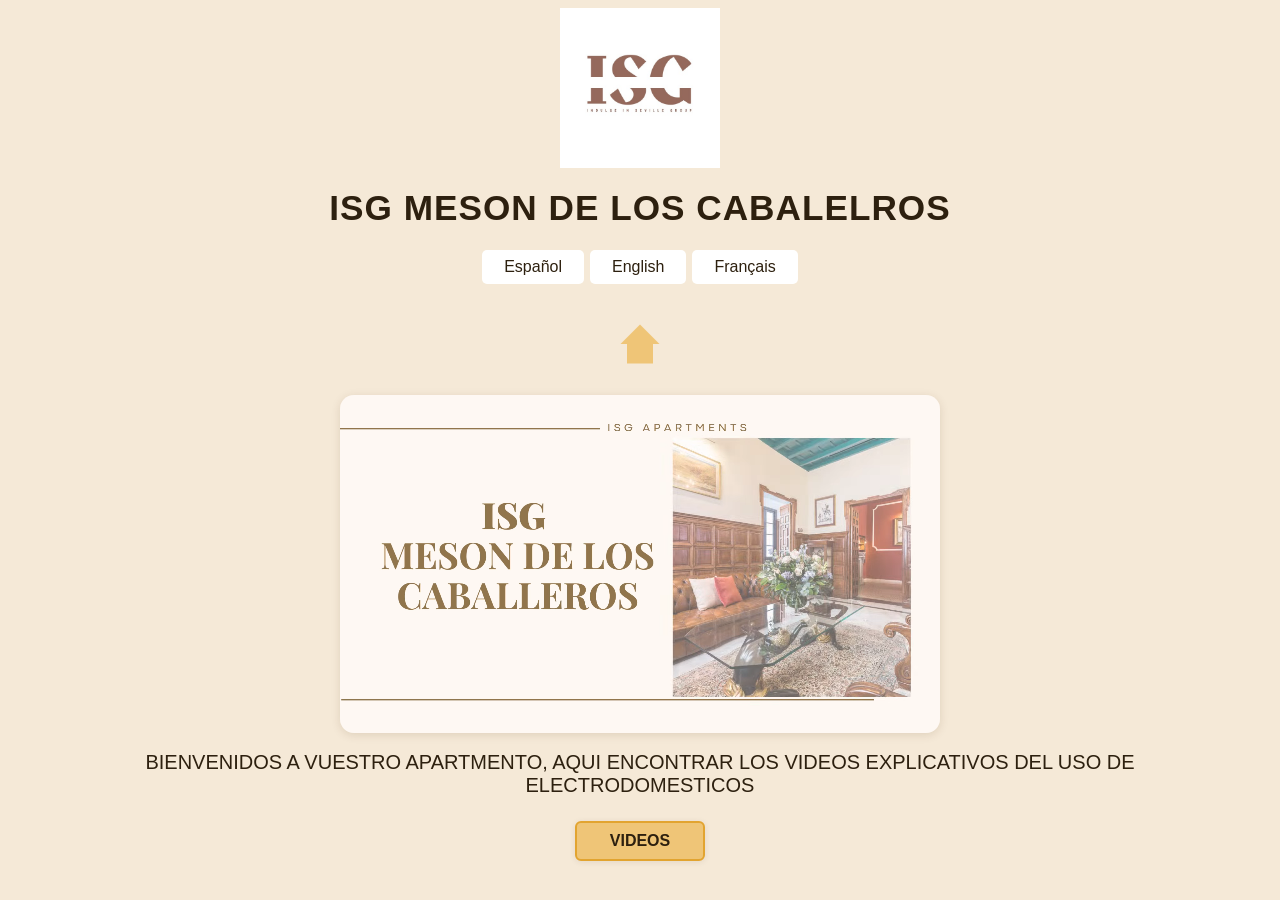
==== index.html @ 7bca336b "M" ====
<!DOCTYPE html>
<html xmlns="http://www.w3.org/1999/xhtml" lang="es">
<head>
  <meta http-equiv="Content-Type" content="text/html; charset=UTF-8"/>
  <title>MESONDELOSCABALLEROS</title>
  <link rel="stylesheet" href="./campana.css">
  <meta http-equiv="Content-Security-Policy" content="default-src 'self'; script-src 'self'; style-src 'self';">
  <meta http-equiv="X-Content-Type-Options" content="nosniff">
  <meta http-equiv="X-XSS-Protection" content="1; mode=block">
  <link rel="icon" href="favicon.ico" type="image/x-icon">
  <script src="TRADUCCIONES.JS"></script>
</head>
<body>
  <header class="page-nav" role="banner">
    <div class="page-header-inner">
      <img src="logo2.jpeg" alt="Logo ISG" class="logo-img" />
      <h1 data-translate="header">ISG MESON DE LOS CABALLEROS</h1>
      <div class="language-buttons">
        <button class="btn-idioma" data-lang="es">Español</button>
        <button class="btn-idioma" data-lang="en">English</button>
        <button class="btn-idioma" data-lang="fr">Français</button>
      </div>
    </div>
  </header>
  <a href="index.html" class="home-icon" title="Ir a la página principal">
    <svg xmlns="http://www.w3.org/2000/svg" width="52" height="52" fill="currentColor" viewBox="0 0 24 24">
      <path d="M12 3l9 9h-3v9h-12v-9h-3z"/>
    </svg>
  </a>
  <video class="banner" autoplay loop muted playsinline>
    <source src="Video Propiedad en Alquiler Minimalista Beige.webm" type="video/webm">
    <source src="Video Propiedad en Alquiler Minimalista Beige.mp4" type="video/mp4">
    <img src="Video Propiedad en Alquiler Minimalista Beige.gif" alt="Presentación" class="gif-img">
  </video>
  <p class="welcome-text" data-translate="welcome-msg">
    BIENVENIDOS A VUESTRO APARTMENTO, AQUI ENCONTRAR LOS VIDEOS EXPLICATIVOS DEL USO DE ELECTRODOMESTICOS
  </p>
  <div class="tabs">
    <a href="videos.html" class="tab-link active" data-tab="tab1" data-translate="VIDEOS">VIDEOS</a>
   
  </div>
</body>
</html>
---- campana.css ----
body {
  margin: 0;
  padding: 0;
  font-family: 'Segoe UI', 'Roboto', Arial, sans-serif;
  background: #f5e9d7;
  color: #2d200f;
  min-height: 100vh;
  text-align: center;
}
header.page-nav {
  width: 100%;
  background: transparent;
  padding-top: 8px;
  padding-bottom: 0;
}
.page-header-inner {
  display: flex;
  flex-direction: column;
  align-items: center;
  justify-content: center;
}
.logo-img {
  display: block;
  margin: 0 auto 8px auto;
  max-width: 160px;
  height: auto;
}
.page-header-inner h1 {
  font-size: 2.2em;
  font-weight: bold;
  margin: 12px 0;
  letter-spacing: 1px;
}
.language-buttons {
  margin: 10px auto 10px auto;
  display: flex;
  justify-content: center;
  gap: 8px;
}
.language-buttons .btn-idioma {
  font-size: 1em;
  padding: 8px 22px;
  border: none;
  border-radius: 5px;
  background: #fff;
  color: #2d200f;
  cursor: pointer;
  transition: background 0.2s;
}
.language-buttons .btn-idioma:hover {
  background: #efc577;
  color: #2d200f;
}
.home-icon {
  display: block;
  margin: 24px auto 0 auto;
  width: 52px;
  height: 52px;
}
.home-icon svg {
  width: 52px;
  height: 52px;
  fill: #efc577;
  display: block;
  margin: 0 auto;
}
.banner {
  display: block;
  margin: 25px auto 15px auto;
  max-width: 940px;
  width: 97vw;
  border-radius: 14px;
  box-shadow: 0 2px 10px 0 rgba(80,50,10,0.13);
}
.welcome-text {
  margin: 18px auto;
  font-size: 1.25em;
  font-weight: 500;
  width: 92%;
}
.tabs {
  display: flex;
  justify-content: center;
  margin: 24px auto;
  gap: 16px;
}
.tab-link {
  font-size: 1em;
  font-weight: bold;
  text-decoration: none;
  color: #2d200f;
  background: #fff7e6;
  border: 2px solid #efc577;
  border-radius: 6px;
  padding: 9px 33px;
  box-shadow: 0 1px 6px rgba(60,35,12,0.09);
  transition: background 0.15s, border 0.15s;
}
.tab-link.active,
.tab-link:hover {
  background: #efc577;
  border-color: #e2a430;
  color: #2d200f;
}
.video-grid {
  display: grid;
  grid-template-columns: repeat(2, minmax(230px, 1fr));
  gap: 32px 42px;
  justify-items: center;
  margin: 35px auto 22px auto;
  max-width: 780px;
  width: 97vw;
}
.video-section {
  background: #fff7e6;
  padding: 15px 15px 11px 15px;
  border-radius: 13px;
  box-shadow: 0 2px 8px rgba(100,70,10,0.19);
  width: 100%;
  max-width: 330px;
  text-align: center;
}

.video-section video {
  max-width: 100%;
  border-radius: 9px;
  margin-bottom: 9px;
}
.video-section h2 {
  font-size: 1.19em;
  font-weight: bold;
  margin: 11px 0 5px 0;
}
.video-section p {
  font-size: 1em;
  margin: 2px 0 4px 0;
}
.gif-img {
  display: block;
  margin: 8px auto;
  max-width: 200px;
  border-radius: 11px;
  box-shadow: 0 1px 7px 0 rgba(100,70,10,0.11);
}
@media (max-width: 700px) {
  .banner { max-width: 100vw; border-radius: 7px; }
  .video-grid { grid-template-columns: 1fr; gap: 18px 0; }
  .video-section { max-width: 98vw; }
  .tabs { flex-direction: column; gap: 8px; }
  .tab-link { width: 97vw; padding: 13px 0; font-size: 1.07em; }
  .page-header-inner h1 { font-size: 1.10em; }
}
/*APARTIR DE AQUI PARA FULL SCREEN PHONE 
/* GLOBAL STYLES - Elimina márgenes/padding en navegador */
html, body {
    margin: 0;
    padding: 0;
    width: 100vw;
    height: 100vh; /* Ocupa toda la pantalla */
    overflow-x: hidden; /* Evita scroll lateral */
}

/* HEADER Y BOTONES IDIOMA */
header.page-nav {
    width: 100%; /* Full ancho */
    background: transparent;
}

.language-buttons {
    gap: 6px; /* Más armónico en móviles */
}

/* AJUSTE DEL VIDEO `banner` */
.banner {
    width: 100%; /* Siempre adapta al ancho de pantalla */
    max-width: 600px; /* Limitar tamaño máximo */
    height: auto; /* Mantener proporción */
}

.video-grid {
    display: grid;
    grid-template-columns: 1fr; /* Una columna */
    gap: 12px; /* Controla distancias en móviles */
    width: 100vw;
    padding: 12px;
    overflow: hidden;
}

/* HACER QUE LINKS Y SECTION FORMEN BLOQUES RESPONSIVOS */
.video-section {
    box-sizing: border-box; /* Prevenir desbordes */
    width: 90%;
    margin: auto; /* Centra */
}

/* MEDIA QUERIES - Estilos para pantallas más pequeñas */
@media (max-width: 600px) {
    header.page-nav h1 {
        font-size: 1.4em; /* Texto más compacto */
    }

    .home-icon svg {
        width: 42px; /* Icono más pequeño en teléfonos */
    }

    .video-grid {
        grid-template-columns: 1fr; /* Deja una sola columna */
        gap: 10px;
    }

    .tab-link {
        padding: 8px; /* Botón más eficiente */
    }
}
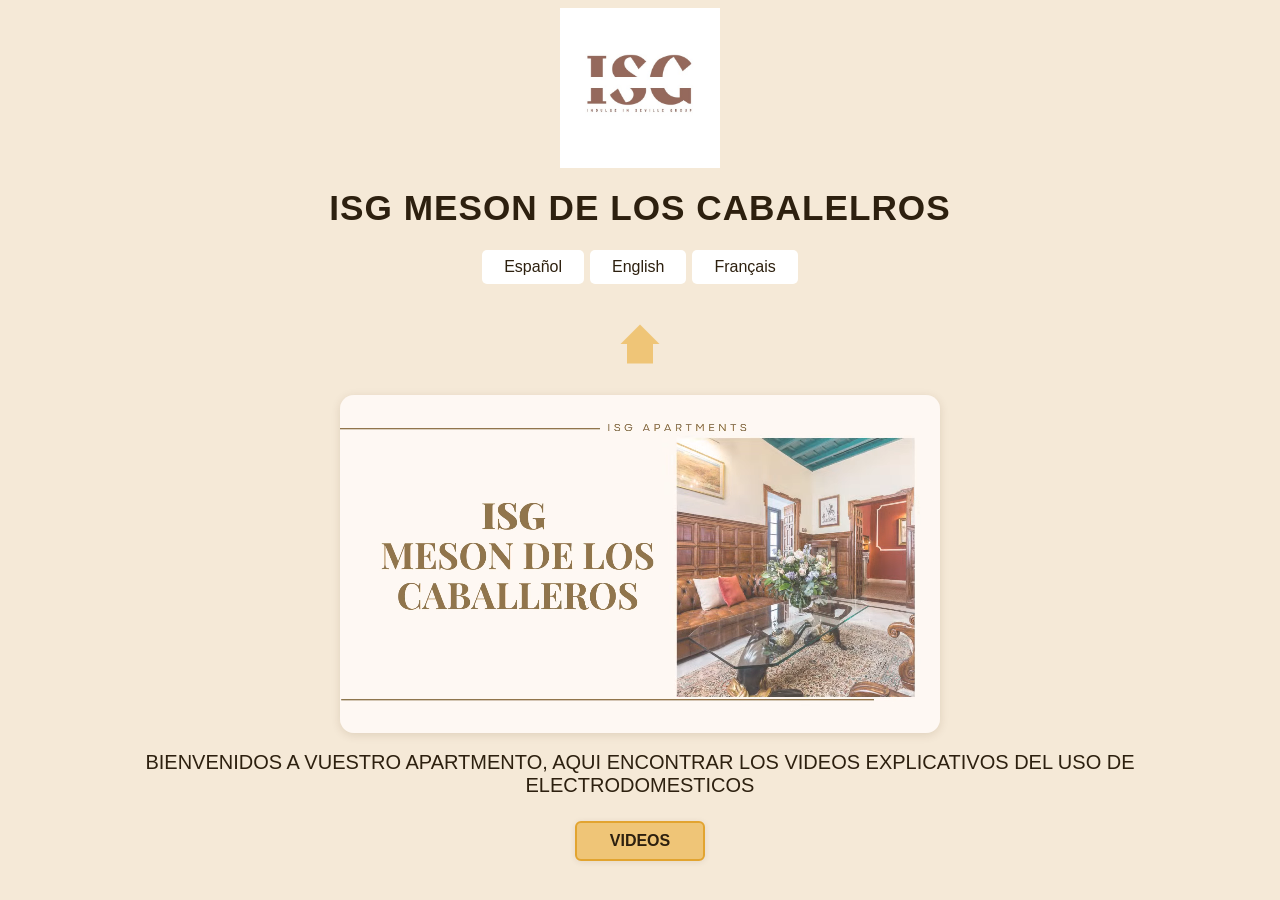
==== commit c241cec6: "M" ====
--- a/index.html
+++ b/index.html
@@ -37,7 +37,6 @@
   </p>
   <div class="tabs">
     <a href="videos.html" class="tab-link active" data-tab="tab1" data-translate="VIDEOS">VIDEOS</a>
-   
   </div>
 </body>
 </html>
--- a/campana.css
+++ b/campana.css
@@ -157,7 +157,7 @@
     padding: 0;
     width: 100vw;
     height: 100vh; /* Ocupa toda la pantalla */
-    overflow-x: hidden; /* Evita scroll lateral */
+    overflow-x:visible /* Evita scroll lateral */
 }
 
 /* HEADER Y BOTONES IDIOMA */
@@ -200,7 +200,7 @@
     }
 
     .home-icon svg {
-        width: 42px; /* Icono más pequeño en teléfonos */
+        width: 50px; /* Icono más pequeño en teléfonos */
     }
 
     .video-grid {
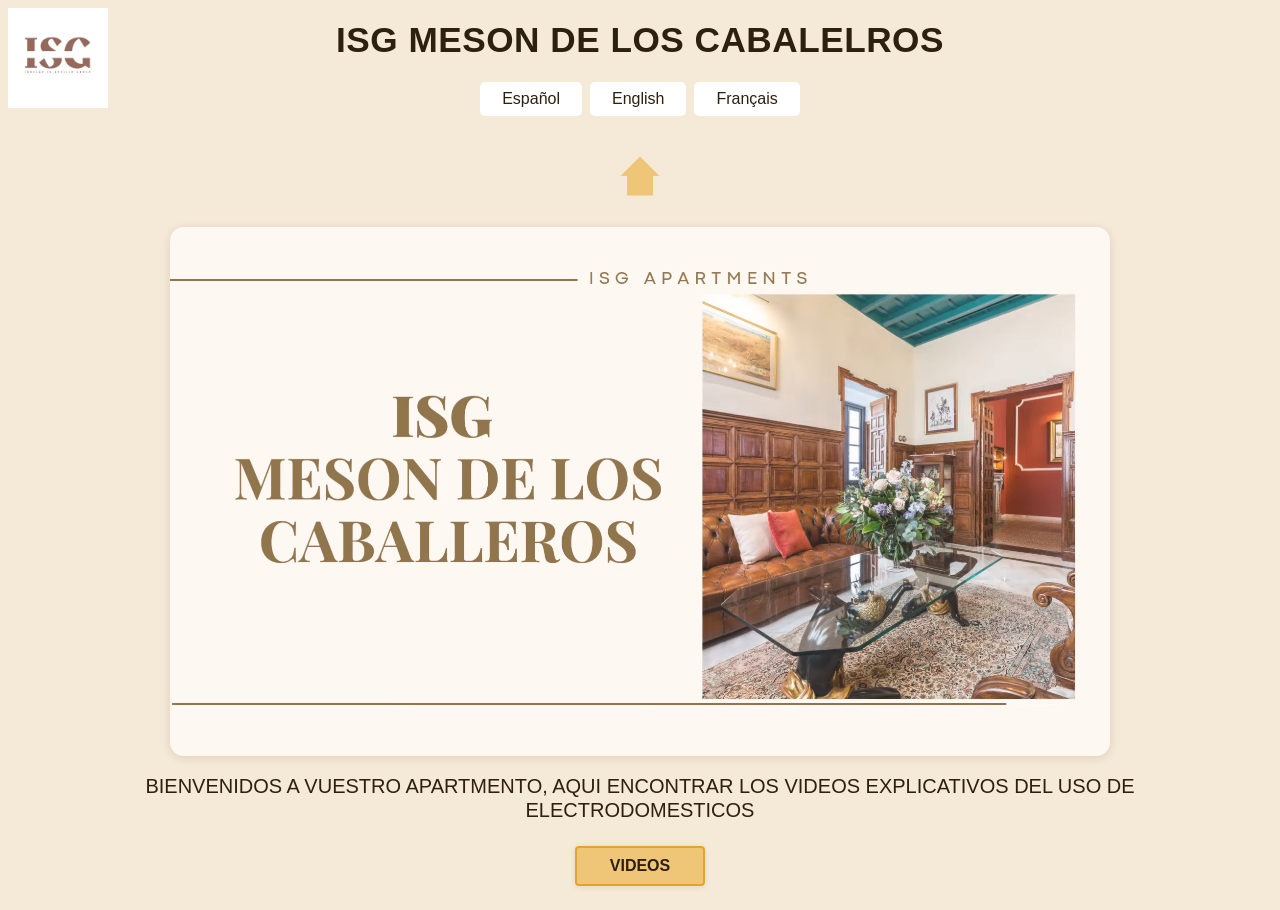
==== commit eec1e185: "Move logo outside header to position it in corner independently" ====
--- a/index.html
+++ b/index.html
@@ -1,42 +1,42 @@
-<!DOCTYPE html>
-<html xmlns="http://www.w3.org/1999/xhtml" lang="es">
-<head>
-  <meta http-equiv="Content-Type" content="text/html; charset=UTF-8"/>
-  <title>MESONDELOSCABALLEROS</title>
-  <link rel="stylesheet" href="./campana.css">
-  <meta http-equiv="Content-Security-Policy" content="default-src 'self'; script-src 'self'; style-src 'self';">
-  <meta http-equiv="X-Content-Type-Options" content="nosniff">
-  <meta http-equiv="X-XSS-Protection" content="1; mode=block">
-  <link rel="icon" href="favicon.ico" type="image/x-icon">
-  <script src="TRADUCCIONES.JS"></script>
-</head>
-<body>
-  <header class="page-nav" role="banner">
-    <div class="page-header-inner">
-      <img src="logo2.jpeg" alt="Logo ISG" class="logo-img" />
-      <h1 data-translate="header">ISG MESON DE LOS CABALLEROS</h1>
-      <div class="language-buttons">
-        <button class="btn-idioma" data-lang="es">Español</button>
-        <button class="btn-idioma" data-lang="en">English</button>
-        <button class="btn-idioma" data-lang="fr">Français</button>
-      </div>
-    </div>
-  </header>
-  <a href="index.html" class="home-icon" title="Ir a la página principal">
-    <svg xmlns="http://www.w3.org/2000/svg" width="52" height="52" fill="currentColor" viewBox="0 0 24 24">
-      <path d="M12 3l9 9h-3v9h-12v-9h-3z"/>
-    </svg>
-  </a>
-  <video class="banner" autoplay loop muted playsinline>
-    <source src="Video Propiedad en Alquiler Minimalista Beige.webm" type="video/webm">
-    <source src="Video Propiedad en Alquiler Minimalista Beige.mp4" type="video/mp4">
-    <img src="Video Propiedad en Alquiler Minimalista Beige.gif" alt="Presentación" class="gif-img">
-  </video>
-  <p class="welcome-text" data-translate="welcome-msg">
-    BIENVENIDOS A VUESTRO APARTMENTO, AQUI ENCONTRAR LOS VIDEOS EXPLICATIVOS DEL USO DE ELECTRODOMESTICOS
-  </p>
-  <div class="tabs">
-    <a href="videos.html" class="tab-link active" data-tab="tab1" data-translate="VIDEOS">VIDEOS</a>
-  </div>
-</body>
-</html>+<!DOCTYPE html>
+<html xmlns="http://www.w3.org/1999/xhtml" lang="es">
+<head>
+  <meta http-equiv="Content-Type" content="text/html; charset=UTF-8"/>
+  <title>MESONDELOSCABALLEROS</title>
+  <link rel="stylesheet" href="./campana.css">
+  <meta http-equiv="Content-Security-Policy" content="default-src 'self'; script-src 'self'; style-src 'self';">
+  <meta http-equiv="X-Content-Type-Options" content="nosniff">
+  <meta http-equiv="X-XSS-Protection" content="1; mode=block">
+  <link rel="icon" href="favicon.ico" type="image/x-icon">
+  <script src="TRADUCCIONES.JS"></script>
+</head>
+<body>
+  <img src="logo2.jpeg" alt="Logo ISG" class="logo-img" />
+  <header class="page-nav" role="banner">
+    <div class="page-header-inner">
+      <h1 data-translate="header">ISG MESON DE LOS CABALLEROS</h1>
+      <div class="language-buttons">
+        <button class="btn-idioma" data-lang="es">Español</button>
+        <button class="btn-idioma" data-lang="en">English</button>
+        <button class="btn-idioma" data-lang="fr">Français</button>
+      </div>
+    </div>
+  </header>
+  <a href="index.html" class="home-icon" title="Ir a la página principal">
+    <svg xmlns="http://www.w3.org/2000/svg" width="52" height="52" fill="currentColor" viewBox="0 0 24 24">
+      <path d="M12 3l9 9h-3v9h-12v-9h-3z"/>
+    </svg>
+  </a>
+  <video class="banner" autoplay loop muted playsinline>
+    <source src="Video Propiedad en Alquiler Minimalista Beige.webm" type="video/webm">
+    <source src="Video Propiedad en Alquiler Minimalista Beige.mp4" type="video/mp4">
+    <img src="Video Propiedad en Alquiler Minimalista Beige.gif" alt="Presentación" class="gif-img">
+  </video>
+  <p class="welcome-text" data-translate="welcome-msg">
+    BIENVENIDOS A VUESTRO APARTMENTO, AQUI ENCONTRAR LOS VIDEOS EXPLICATIVOS DEL USO DE ELECTRODOMESTICOS
+  </p>
+  <div class="tabs">
+    <a href="videos.html" class="tab-link active" data-tab="tab1" data-translate="VIDEOS">VIDEOS</a>
+  </div>
+</body>
+</html>
--- a/campana.css
+++ b/campana.css
@@ -1,214 +1,313 @@
-body {
-  margin: 0;
-  padding: 0;
-  font-family: 'Segoe UI', 'Roboto', Arial, sans-serif;
-  background: #f5e9d7;
-  color: #2d200f;
-  min-height: 100vh;
-  text-align: center;
-}
-header.page-nav {
-  width: 100%;
-  background: transparent;
-  padding-top: 8px;
-  padding-bottom: 0;
-}
-.page-header-inner {
-  display: flex;
-  flex-direction: column;
-  align-items: center;
-  justify-content: center;
-}
-.logo-img {
-  display: block;
-  margin: 0 auto 8px auto;
-  max-width: 160px;
-  height: auto;
-}
-.page-header-inner h1 {
-  font-size: 2.2em;
-  font-weight: bold;
-  margin: 12px 0;
-  letter-spacing: 1px;
-}
-.language-buttons {
-  margin: 10px auto 10px auto;
-  display: flex;
-  justify-content: center;
-  gap: 8px;
-}
-.language-buttons .btn-idioma {
-  font-size: 1em;
-  padding: 8px 22px;
-  border: none;
-  border-radius: 5px;
-  background: #fff;
-  color: #2d200f;
-  cursor: pointer;
-  transition: background 0.2s;
-}
-.language-buttons .btn-idioma:hover {
-  background: #efc577;
-  color: #2d200f;
-}
-.home-icon {
-  display: block;
-  margin: 24px auto 0 auto;
-  width: 52px;
-  height: 52px;
-}
-.home-icon svg {
-  width: 52px;
-  height: 52px;
-  fill: #efc577;
-  display: block;
-  margin: 0 auto;
-}
-.banner {
-  display: block;
-  margin: 25px auto 15px auto;
-  max-width: 940px;
-  width: 97vw;
-  border-radius: 14px;
-  box-shadow: 0 2px 10px 0 rgba(80,50,10,0.13);
-}
-.welcome-text {
-  margin: 18px auto;
-  font-size: 1.25em;
-  font-weight: 500;
-  width: 92%;
-}
-.tabs {
-  display: flex;
-  justify-content: center;
-  margin: 24px auto;
-  gap: 16px;
-}
-.tab-link {
-  font-size: 1em;
-  font-weight: bold;
-  text-decoration: none;
-  color: #2d200f;
-  background: #fff7e6;
-  border: 2px solid #efc577;
-  border-radius: 6px;
-  padding: 9px 33px;
-  box-shadow: 0 1px 6px rgba(60,35,12,0.09);
-  transition: background 0.15s, border 0.15s;
-}
-.tab-link.active,
-.tab-link:hover {
-  background: #efc577;
-  border-color: #e2a430;
-  color: #2d200f;
-}
-.video-grid {
-  display: grid;
-  grid-template-columns: repeat(2, minmax(230px, 1fr));
-  gap: 32px 42px;
-  justify-items: center;
-  margin: 35px auto 22px auto;
-  max-width: 780px;
-  width: 97vw;
-}
-.video-section {
-  background: #fff7e6;
-  padding: 15px 15px 11px 15px;
-  border-radius: 13px;
-  box-shadow: 0 2px 8px rgba(100,70,10,0.19);
-  width: 100%;
-  max-width: 330px;
-  text-align: center;
-}
-
-.video-section video {
-  max-width: 100%;
-  border-radius: 9px;
-  margin-bottom: 9px;
-}
-.video-section h2 {
-  font-size: 1.19em;
-  font-weight: bold;
-  margin: 11px 0 5px 0;
-}
-.video-section p {
-  font-size: 1em;
-  margin: 2px 0 4px 0;
-}
-.gif-img {
-  display: block;
-  margin: 8px auto;
-  max-width: 200px;
-  border-radius: 11px;
-  box-shadow: 0 1px 7px 0 rgba(100,70,10,0.11);
-}
-@media (max-width: 700px) {
-  .banner { max-width: 100vw; border-radius: 7px; }
-  .video-grid { grid-template-columns: 1fr; gap: 18px 0; }
-  .video-section { max-width: 98vw; }
-  .tabs { flex-direction: column; gap: 8px; }
-  .tab-link { width: 97vw; padding: 13px 0; font-size: 1.07em; }
-  .page-header-inner h1 { font-size: 1.10em; }
-}
-/*APARTIR DE AQUI PARA FULL SCREEN PHONE 
-/* GLOBAL STYLES - Elimina márgenes/padding en navegador */
-html, body {
-    margin: 0;
-    padding: 0;
-    width: 100vw;
-    height: 100vh; /* Ocupa toda la pantalla */
-    overflow-x:visible /* Evita scroll lateral */
-}
-
-/* HEADER Y BOTONES IDIOMA */
-header.page-nav {
-    width: 100%; /* Full ancho */
-    background: transparent;
-}
-
-.language-buttons {
-    gap: 6px; /* Más armónico en móviles */
-}
-
-/* AJUSTE DEL VIDEO `banner` */
-.banner {
-    width: 100%; /* Siempre adapta al ancho de pantalla */
-    max-width: 600px; /* Limitar tamaño máximo */
-    height: auto; /* Mantener proporción */
-}
-
-.video-grid {
-    display: grid;
-    grid-template-columns: 1fr; /* Una columna */
-    gap: 12px; /* Controla distancias en móviles */
-    width: 100vw;
-    padding: 12px;
-    overflow: hidden;
-}
-
-/* HACER QUE LINKS Y SECTION FORMEN BLOQUES RESPONSIVOS */
-.video-section {
-    box-sizing: border-box; /* Prevenir desbordes */
-    width: 90%;
-    margin: auto; /* Centra */
-}
-
-/* MEDIA QUERIES - Estilos para pantallas más pequeñas */
-@media (max-width: 600px) {
-    header.page-nav h1 {
-        font-size: 1.4em; /* Texto más compacto */
-    }
-
-    .home-icon svg {
-        width: 50px; /* Icono más pequeño en teléfonos */
-    }
-
-    .video-grid {
-        grid-template-columns: 1fr; /* Deja una sola columna */
-        gap: 10px;
-    }
-
-    .tab-link {
-        padding: 8px; /* Botón más eficiente */
-    }
-}+/* MOBILE FIRST - Optimized for Phone Display */
+* {
+  margin: 0;
+  padding: 0;
+  box-sizing: border-box;
+}
+
+html, body {
+  width: 100%;
+  height: 100vh;
+  overflow: hidden;
+  font-family: 'Segoe UI', 'Roboto', Arial, sans-serif;
+  background: #f5e9d7;
+  color: #2d200f;
+}
+
+body {
+  display: flex;
+  flex-direction: column;
+  text-align: center;
+}
+
+/* HEADER */
+header.page-nav {
+  width: 100%;
+  background: transparent;
+  padding: 0;
+  flex-shrink: 0;
+}
+
+.page-header-inner {
+  display: flex;
+  flex-direction: column;
+  align-items: center;
+  justify-content: center;
+  gap: 0;
+  padding-top: 8px;
+}
+
+.logo-img {
+  position: fixed;
+  top: 8px;
+  left: 8px;
+  max-width: 60px;
+  height: auto;
+  margin: 0;
+  z-index: 100;
+}
+
+.page-header-inner h1 {
+  font-size: 1.2em;
+  font-weight: bold;
+  margin: 4px 0;
+  letter-spacing: 0.5px;
+  padding-top: 8px;
+}
+
+.language-buttons {
+  margin: 4px auto 0 auto;
+  display: flex;
+  justify-content: center;
+  gap: 4px;
+}
+
+.language-buttons .btn-idioma {
+  font-size: 0.75em;
+  padding: 4px 10px;
+  border: none;
+  border-radius: 4px;
+  background: #fff;
+  color: #2d200f;
+  cursor: pointer;
+  transition: background 0.2s;
+}
+
+.language-buttons .btn-idioma:hover {
+  background: #efc577;
+}
+
+/* HOME ICON */
+.home-icon {
+  display: none;
+}
+
+/* BANNER VIDEO */
+.banner {
+  display: block;
+  width: 100%;
+  height: auto;
+  max-height: 35vh;
+  object-fit: cover;
+  margin: 0;
+  padding: 0;
+  border-radius: 0;
+  box-shadow: none;
+  flex-shrink: 0;
+}
+
+/* WELCOME TEXT */
+.welcome-text {
+  margin: 4px auto;
+  padding: 4px 8px;
+  font-size: 0.85em;
+  font-weight: 500;
+  width: 98%;
+  line-height: 1.2;
+  flex-shrink: 0;
+}
+
+/* TABS/LINKS */
+.tabs {
+  display: flex;
+  justify-content: center;
+  margin: 4px auto;
+  gap: 8px;
+  flex-wrap: wrap;
+  flex-shrink: 0;
+}
+
+.tab-link {
+  font-size: 0.85em;
+  font-weight: bold;
+  text-decoration: none;
+  color: #2d200f;
+  background: #fff7e6;
+  border: 1px solid #efc577;
+  border-radius: 4px;
+  padding: 6px 16px;
+  box-shadow: none;
+  transition: background 0.15s;
+  white-space: nowrap;
+}
+
+.tab-link.active,
+.tab-link:hover {
+  background: #efc577;
+  border-color: #e2a430;
+}
+
+/* VIDEO GRID - Single Column for Phone */
+.video-grid {
+  display: grid;
+  grid-template-columns: 1fr;
+  gap: 8px;
+  margin: 4px auto;
+  padding: 0 8px;
+  overflow-y: auto;
+  flex: 1;
+}
+
+.video-section {
+  background: #fff7e6;
+  padding: 8px;
+  border-radius: 8px;
+  box-shadow: 0 1px 4px rgba(100,70,10,0.15);
+  width: 100%;
+  max-width: 100%;
+  text-align: center;
+}
+
+.video-section video {
+  width: 100%;
+  max-height: 180px;
+  border-radius: 6px;
+  margin-bottom: 4px;
+}
+
+.video-section h2 {
+  font-size: 0.95em;
+  font-weight: bold;
+  margin: 4px 0 2px 0;
+}
+
+.video-section p {
+  font-size: 0.8em;
+  margin: 1px 0 2px 0;
+}
+
+.gif-img {
+  display: block;
+  margin: 4px auto;
+  max-width: 150px;
+  border-radius: 6px;
+  box-shadow: none;
+}
+
+/* DESKTOP VIEW */
+@media (min-width: 768px) {
+  html, body {
+    height: auto;
+    overflow: visible;
+  }
+
+  body {
+    display: block;
+  }
+
+  header.page-nav {
+    padding-top: 8px;
+    padding-bottom: 0;
+  }
+
+  .page-header-inner {
+    padding-top: 0;
+  }
+
+  .logo-img {
+    position: fixed;
+    top: 8px;
+    left: 8px;
+    max-width: 100px;
+    margin: 0;
+    z-index: 100;
+  }
+
+  .page-header-inner h1 {
+    font-size: 2.2em;
+    margin: 12px 0;
+    padding-top: 0;
+  }
+
+  .language-buttons {
+    margin: 10px auto;
+    gap: 8px;
+  }
+
+  .language-buttons .btn-idioma {
+    font-size: 1em;
+    padding: 8px 22px;
+    border-radius: 5px;
+  }
+
+  .home-icon {
+    display: block;
+    margin: 24px auto 0 auto;
+    width: 52px;
+    height: 52px;
+  }
+
+  .home-icon svg {
+    width: 52px;
+    height: 52px;
+    fill: #efc577;
+  }
+
+  .banner {
+    margin: 25px auto 15px auto;
+    max-width: 940px;
+    width: 97vw;
+    max-height: none;
+    border-radius: 14px;
+    box-shadow: 0 2px 10px 0 rgba(80,50,10,0.13);
+  }
+
+  .welcome-text {
+    margin: 18px auto;
+    padding: 0;
+    font-size: 1.25em;
+    width: 92%;
+  }
+
+  .tabs {
+    margin: 24px auto;
+    gap: 16px;
+    flex-wrap: nowrap;
+  }
+
+  .tab-link {
+    font-size: 1em;
+    padding: 9px 33px;
+    border: 2px solid #efc577;
+    box-shadow: 0 1px 6px rgba(60,35,12,0.09);
+  }
+
+  .video-grid {
+    display: grid;
+    grid-template-columns: repeat(2, minmax(230px, 1fr));
+    gap: 32px 42px;
+    justify-items: center;
+    margin: 35px auto 22px auto;
+    max-width: 780px;
+    width: 97vw;
+    overflow: visible;
+    padding: 0;
+  }
+
+  .video-section {
+    padding: 15px 15px 11px 15px;
+    border-radius: 13px;
+    box-shadow: 0 2px 8px rgba(100,70,10,0.19);
+    max-width: 330px;
+  }
+
+  .video-section video {
+    max-height: none;
+    margin-bottom: 9px;
+  }
+
+  .video-section h2 {
+    font-size: 1.19em;
+    margin: 11px 0 5px 0;
+  }
+
+  .video-section p {
+    font-size: 1em;
+    margin: 2px 0 4px 0;
+  }
+
+  .gif-img {
+    max-width: 200px;
+    box-shadow: 0 1px 7px 0 rgba(100,70,10,0.11);
+  }
+}
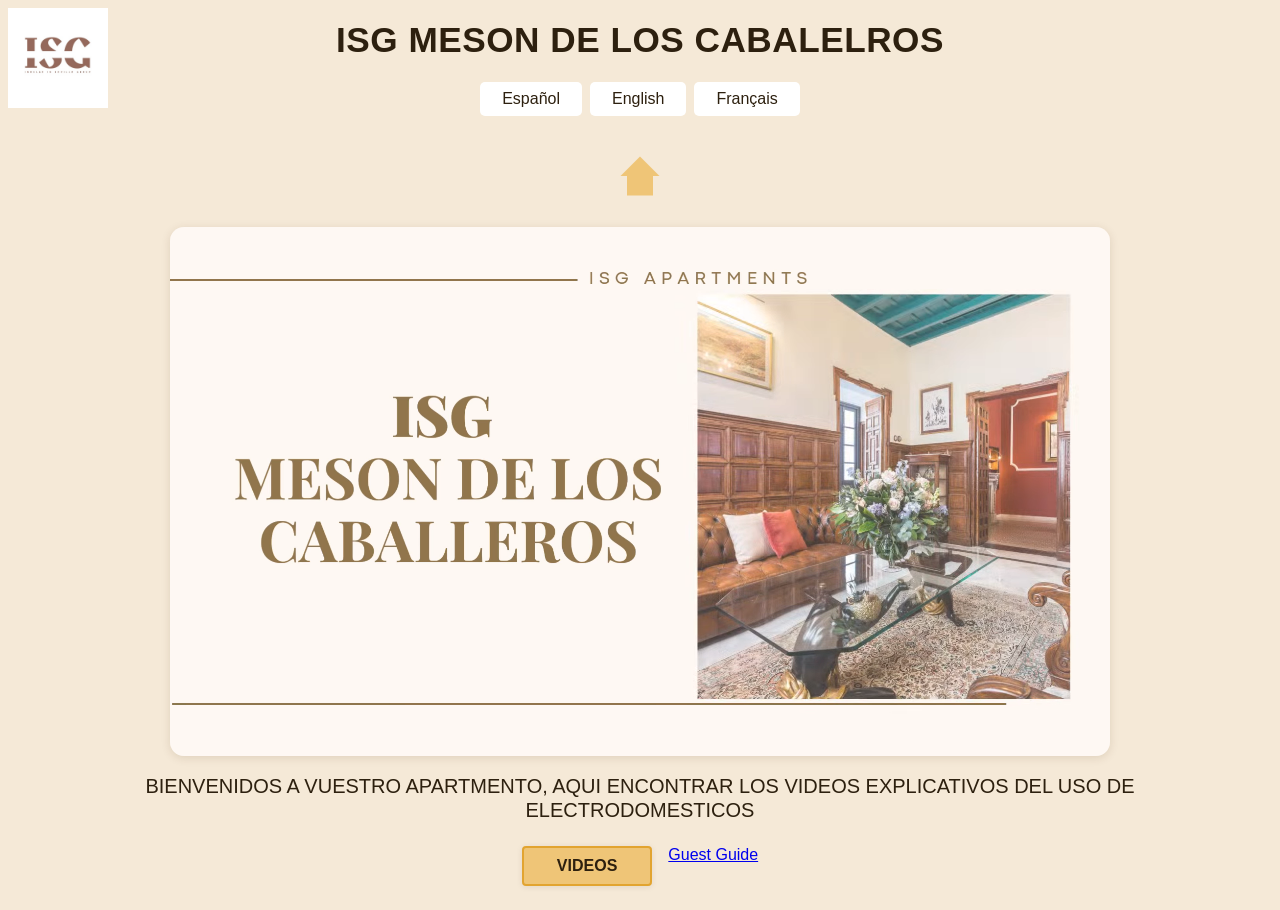
==== commit 4401aa0c: "M" ====
--- a/index.html
+++ b/index.html
@@ -1,42 +1,43 @@
-<!DOCTYPE html>
-<html xmlns="http://www.w3.org/1999/xhtml" lang="es">
-<head>
-  <meta http-equiv="Content-Type" content="text/html; charset=UTF-8"/>
-  <title>MESONDELOSCABALLEROS</title>
-  <link rel="stylesheet" href="./campana.css">
-  <meta http-equiv="Content-Security-Policy" content="default-src 'self'; script-src 'self'; style-src 'self';">
-  <meta http-equiv="X-Content-Type-Options" content="nosniff">
-  <meta http-equiv="X-XSS-Protection" content="1; mode=block">
-  <link rel="icon" href="favicon.ico" type="image/x-icon">
-  <script src="TRADUCCIONES.JS"></script>
-</head>
-<body>
-  <img src="logo2.jpeg" alt="Logo ISG" class="logo-img" />
-  <header class="page-nav" role="banner">
-    <div class="page-header-inner">
-      <h1 data-translate="header">ISG MESON DE LOS CABALLEROS</h1>
-      <div class="language-buttons">
-        <button class="btn-idioma" data-lang="es">Español</button>
-        <button class="btn-idioma" data-lang="en">English</button>
-        <button class="btn-idioma" data-lang="fr">Français</button>
-      </div>
-    </div>
-  </header>
-  <a href="index.html" class="home-icon" title="Ir a la página principal">
-    <svg xmlns="http://www.w3.org/2000/svg" width="52" height="52" fill="currentColor" viewBox="0 0 24 24">
-      <path d="M12 3l9 9h-3v9h-12v-9h-3z"/>
-    </svg>
-  </a>
-  <video class="banner" autoplay loop muted playsinline>
-    <source src="Video Propiedad en Alquiler Minimalista Beige.webm" type="video/webm">
-    <source src="Video Propiedad en Alquiler Minimalista Beige.mp4" type="video/mp4">
-    <img src="Video Propiedad en Alquiler Minimalista Beige.gif" alt="Presentación" class="gif-img">
-  </video>
-  <p class="welcome-text" data-translate="welcome-msg">
-    BIENVENIDOS A VUESTRO APARTMENTO, AQUI ENCONTRAR LOS VIDEOS EXPLICATIVOS DEL USO DE ELECTRODOMESTICOS
-  </p>
-  <div class="tabs">
-    <a href="videos.html" class="tab-link active" data-tab="tab1" data-translate="VIDEOS">VIDEOS</a>
-  </div>
-</body>
-</html>
+<!DOCTYPE html>
+<html xmlns="http://www.w3.org/1999/xhtml" lang="es">
+<head>
+  <meta http-equiv="Content-Type" content="text/html; charset=UTF-8"/>
+  <title>MESONDELOSCABALLEROS</title>
+  <link rel="stylesheet" href="./campana.css">
+  <meta http-equiv="Content-Security-Policy" content="default-src 'self'; script-src 'self'; style-src 'self';">
+  <meta http-equiv="X-Content-Type-Options" content="nosniff">
+  <meta http-equiv="X-XSS-Protection" content="1; mode=block">
+  <link rel="icon" href="favicon.ico" type="image/x-icon">
+  <script src="TRADUCCIONES.JS"></script>
+</head>
+<body>
+  <img src="logo2.jpeg" alt="Logo ISG" class="logo-img" />
+  <header class="page-nav" role="banner">
+    <div class="page-header-inner">
+      <h1 data-translate="header">ISG MESON DE LOS CABALLEROS</h1>
+      <div class="language-buttons">
+        <button class="btn-idioma" data-lang="es">Español</button>
+        <button class="btn-idioma" data-lang="en">English</button>
+        <button class="btn-idioma" data-lang="fr">Français</button>
+      </div>
+    </div>
+  </header>
+  <a href="index.html" class="home-icon" title="Ir a la página principal">
+    <svg xmlns="http://www.w3.org/2000/svg" width="52" height="52" fill="currentColor" viewBox="0 0 24 24">
+      <path d="M12 3l9 9h-3v9h-12v-9h-3z"/>
+    </svg>
+  </a>
+  <video class="banner" autoplay loop muted playsinline>
+    <source src="Video Propiedad en Alquiler Minimalista Beige.webm" type="video/webm">
+    <source src="Video Propiedad en Alquiler Minimalista Beige.mp4" type="video/mp4">
+    <img src="Video Propiedad en Alquiler Minimalista Beige.gif" alt="Presentación" class="gif-img">
+  </video>
+  <p class="welcome-text" data-translate="welcome-msg">
+    BIENVENIDOS A VUESTRO APARTMENTO, AQUI ENCONTRAR LOS VIDEOS EXPLICATIVOS DEL USO DE ELECTRODOMESTICOS
+  </p>
+  <div class="tabs">
+    <a href="videos.html" class="tab-link active" data-tab="tab1" data-translate="VIDEOS">VIDEOS</a>
+    <a href="your-guest-guide.pdf" class="guide-button" target="_blank">Guest Guide</a>
+  </div>
+</body>
+</html>
--- a/campana.css
+++ b/campana.css
@@ -20,11 +20,22 @@
   text-align: center;
 }
 
-/* HEADER */
+/* LOGO - Fixed in corner */
+.logo-img {
+  position: fixed;
+  top: 8px;
+  left: 8px;
+  max-width: 70px;
+  height: auto;
+  margin: 0;
+  z-index: 100;
+}
+
+/* HEADER - Centered without logo */
 header.page-nav {
   width: 100%;
   background: transparent;
-  padding: 0;
+  padding: 8px 0 0 0;
   flex-shrink: 0;
 }
 
@@ -34,17 +45,6 @@
   align-items: center;
   justify-content: center;
   gap: 0;
-  padding-top: 8px;
-}
-
-.logo-img {
-  position: fixed;
-  top: 8px;
-  left: 8px;
-  max-width: 60px;
-  height: auto;
-  margin: 0;
-  z-index: 100;
 }
 
 .page-header-inner h1 {
@@ -52,7 +52,6 @@
   font-weight: bold;
   margin: 4px 0;
   letter-spacing: 0.5px;
-  padding-top: 8px;
 }
 
 .language-buttons {
@@ -195,28 +194,22 @@
     display: block;
   }
 
-  header.page-nav {
-    padding-top: 8px;
-    padding-bottom: 0;
-  }
-
-  .page-header-inner {
-    padding-top: 0;
-  }
-
   .logo-img {
     position: fixed;
     top: 8px;
     left: 8px;
     max-width: 100px;
-    margin: 0;
     z-index: 100;
+  }
+
+  header.page-nav {
+    padding-top: 8px;
+    padding-bottom: 0;
   }
 
   .page-header-inner h1 {
     font-size: 2.2em;
     margin: 12px 0;
-    padding-top: 0;
   }
 
   .language-buttons {
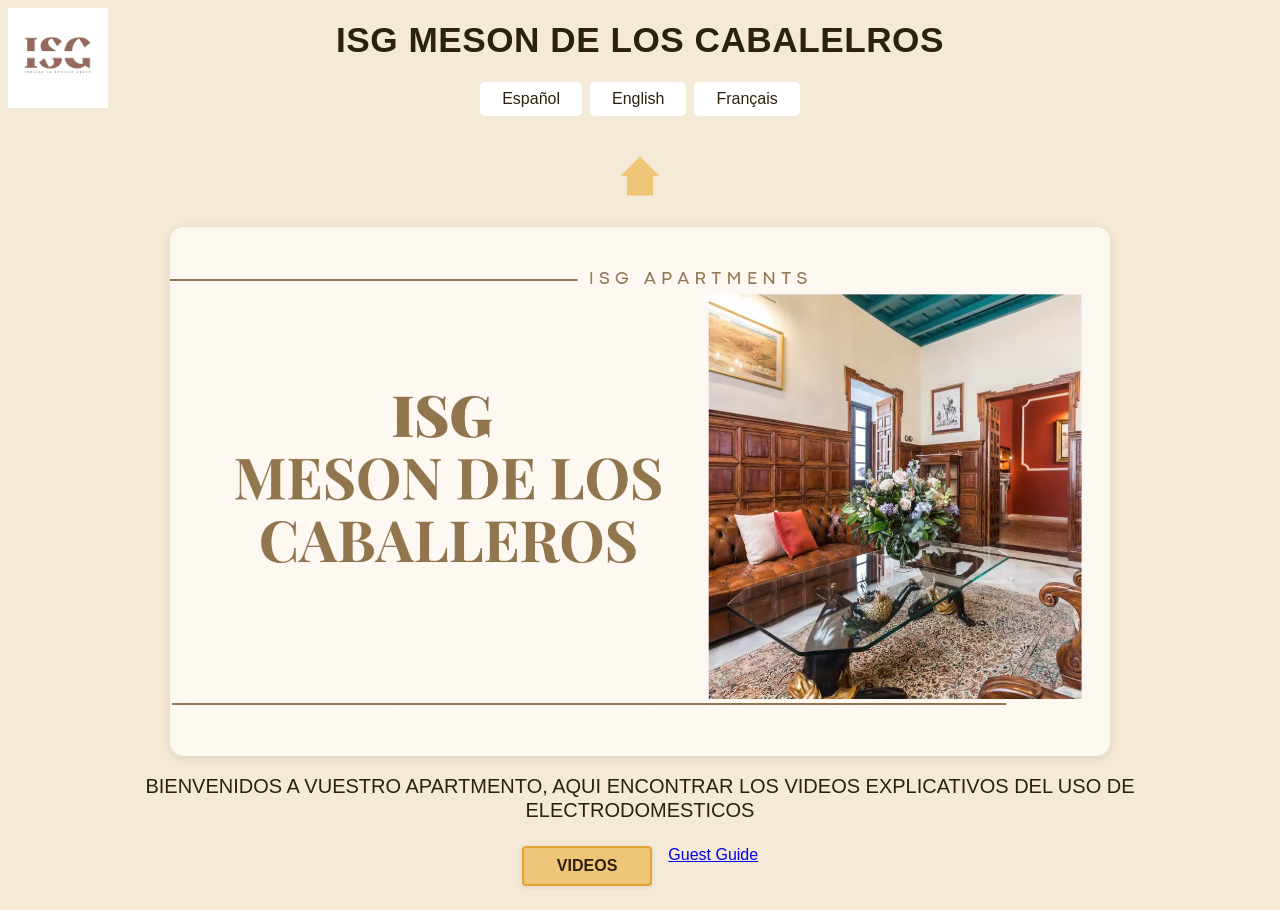
==== commit 7639e0a1: "M" ====
--- a/index.html
+++ b/index.html
@@ -37,7 +37,7 @@
   </p>
   <div class="tabs">
     <a href="videos.html" class="tab-link active" data-tab="tab1" data-translate="VIDEOS">VIDEOS</a>
-    <a href="your-guest-guide.pdf" class="guide-button" target="_blank">Guest Guide</a>
+    <a href="GUIA DEL HUÈSPEDESPAÑOL.pdf" class="guide-button" target="_blank">Guest Guide</a>
   </div>
 </body>
 </html>
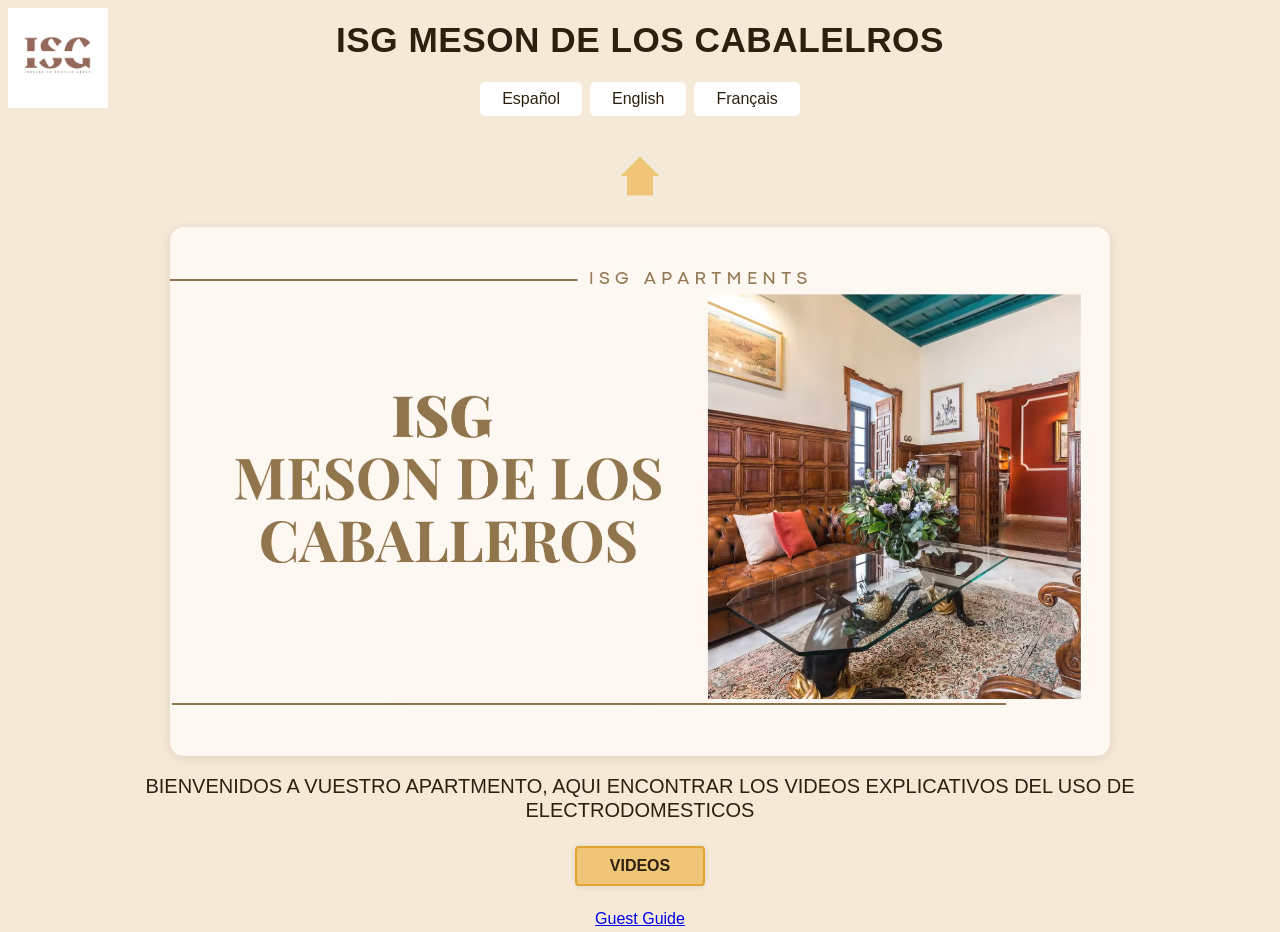
==== commit b7eebe7a: "M" ====
--- a/index.html
+++ b/index.html
@@ -37,6 +37,8 @@
   </p>
   <div class="tabs">
     <a href="videos.html" class="tab-link active" data-tab="tab1" data-translate="VIDEOS">VIDEOS</a>
+   </div>
+    <div class="tabs1">
     <a href="GUIA DEL HUÈSPEDESPAÑOL.pdf" class="guide-button" target="_blank">Guest Guide</a>
   </div>
 </body>
--- a/campana.css
+++ b/campana.css
@@ -115,7 +115,14 @@
   flex-wrap: wrap;
   flex-shrink: 0;
 }
-
+.tabs1 {
+  display: flex;
+  justify-content: center;
+  margin: 4px auto;
+  gap: 8px;
+  flex-wrap: wrap;
+  flex-shrink: 0;
+}
 .tab-link {
   font-size: 0.85em;
   font-weight: bold;
@@ -129,9 +136,27 @@
   transition: background 0.15s;
   white-space: nowrap;
 }
-
+.tabs1-link {
+  font-size: 0.85em;
+  font-weight: bold;
+  text-decoration: none;
+  color: #2d200f;
+  background: #fff7e6;
+  border: 1px solid #efc577;
+  border-radius: 4px;
+  padding: 6px 16px;
+  box-shadow: none;
+  transition: background 0.15s;
+  white-space: nowrap;
+}
 .tab-link.active,
 .tab-link:hover {
+  background: #efc577;
+  border-color: #e2a430;
+}
+
+.tabs1-link.active,
+.tabs1-link:hover {
   background: #efc577;
   border-color: #e2a430;
 }
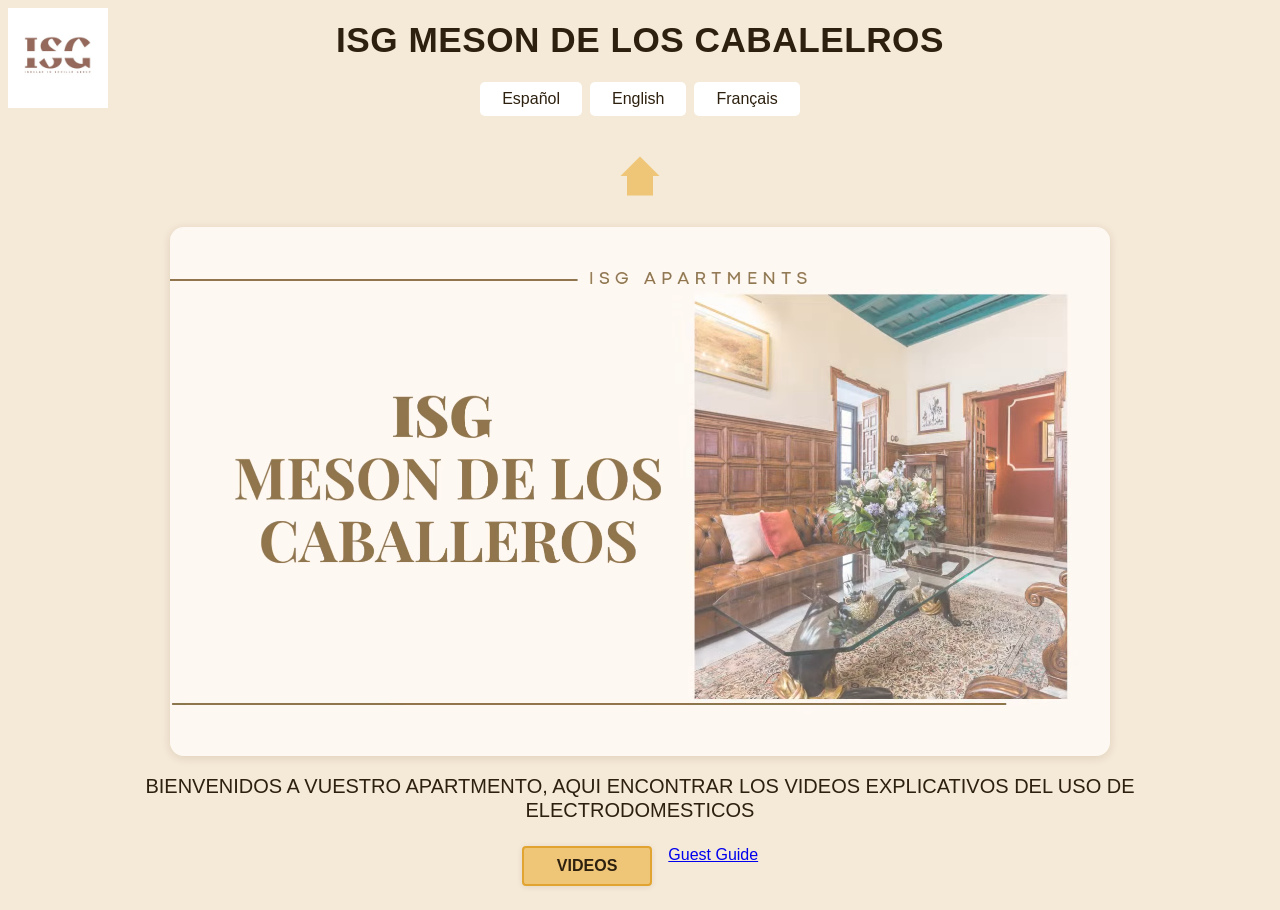
==== commit 0eb016c5: "M" ====
--- a/index.html
+++ b/index.html
@@ -37,9 +37,7 @@
   </p>
   <div class="tabs">
     <a href="videos.html" class="tab-link active" data-tab="tab1" data-translate="VIDEOS">VIDEOS</a>
-   </div>
-    <div class="tabs1">
-    <a href="GUIA DEL HUÈSPEDESPAÑOL.pdf" class="guide-button" target="_blank">Guest Guide</a>
+   <a href="GUIA DEL HUÈSPEDESPAÑOL.pdf" class="guide-button" target="_blank">Guest Guide</a>
   </div>
 </body>
 </html>
--- a/campana.css
+++ b/campana.css
@@ -115,14 +115,7 @@
   flex-wrap: wrap;
   flex-shrink: 0;
 }
-.tabs1 {
-  display: flex;
-  justify-content: center;
-  margin: 4px auto;
-  gap: 8px;
-  flex-wrap: wrap;
-  flex-shrink: 0;
-}
+
 .tab-link {
   font-size: 0.85em;
   font-weight: bold;
@@ -136,30 +129,14 @@
   transition: background 0.15s;
   white-space: nowrap;
 }
-.tabs1-link {
-  font-size: 0.85em;
-  font-weight: bold;
-  text-decoration: none;
-  color: #2d200f;
-  background: #fff7e6;
-  border: 1px solid #efc577;
-  border-radius: 4px;
-  padding: 6px 16px;
-  box-shadow: none;
-  transition: background 0.15s;
-  white-space: nowrap;
-}
+
 .tab-link.active,
 .tab-link:hover {
   background: #efc577;
   border-color: #e2a430;
 }
 
-.tabs1-link.active,
-.tabs1-link:hover {
-  background: #efc577;
-  border-color: #e2a430;
-}
+
 
 /* VIDEO GRID - Single Column for Phone */
 .video-grid {
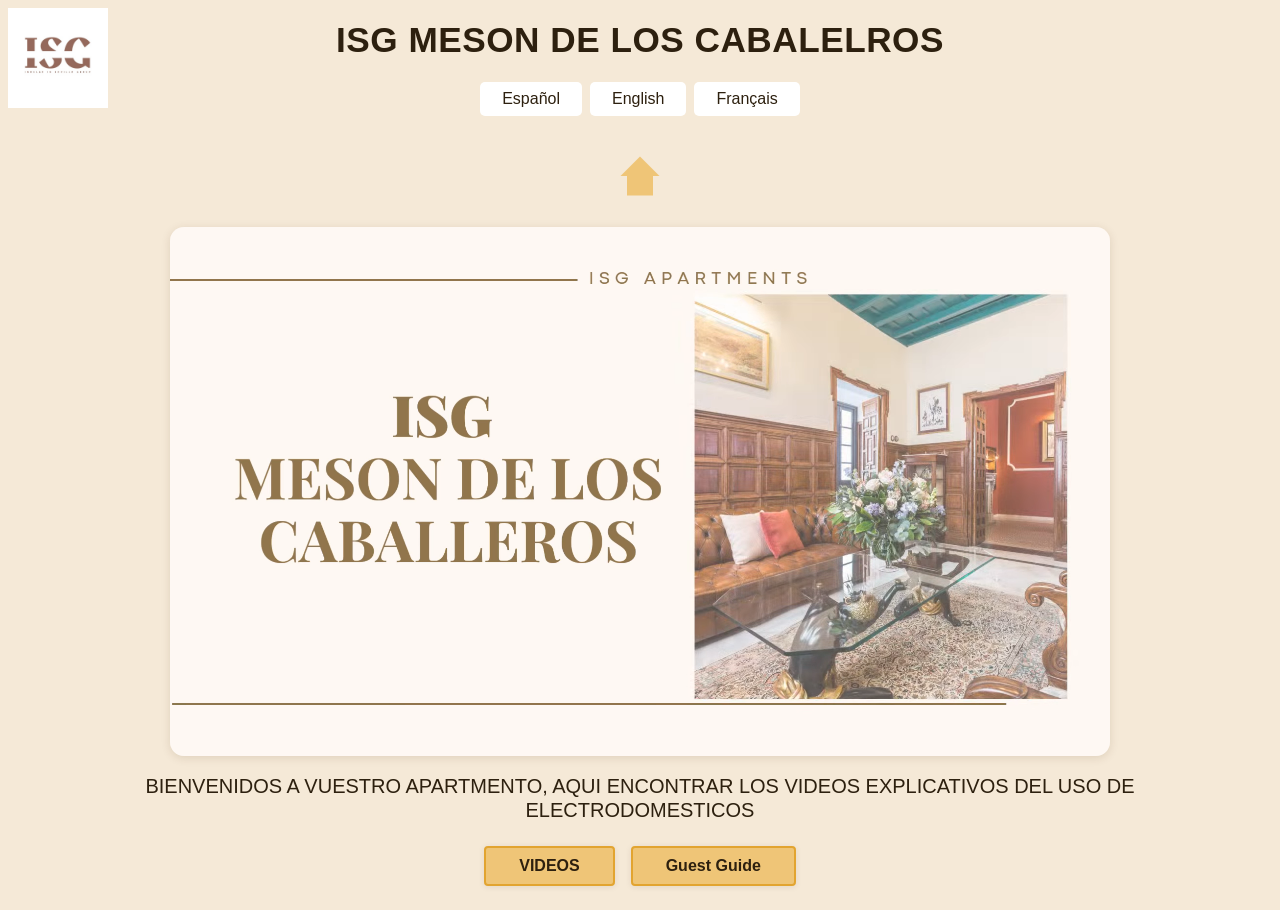
==== commit 4db6d5ad: "M" ====
--- a/index.html
+++ b/index.html
@@ -37,7 +37,7 @@
   </p>
   <div class="tabs">
     <a href="videos.html" class="tab-link active" data-tab="tab1" data-translate="VIDEOS">VIDEOS</a>
-   <a href="GUIA DEL HUÈSPEDESPAÑOL.pdf" class="guide-button" target="_blank">Guest Guide</a>
+   <a href="GUIA DEL HUÈSPEDESPAÑOL.pdf" class="tab-link active" target="_blank">Guest Guide</a>
   </div>
 </body>
 </html>
